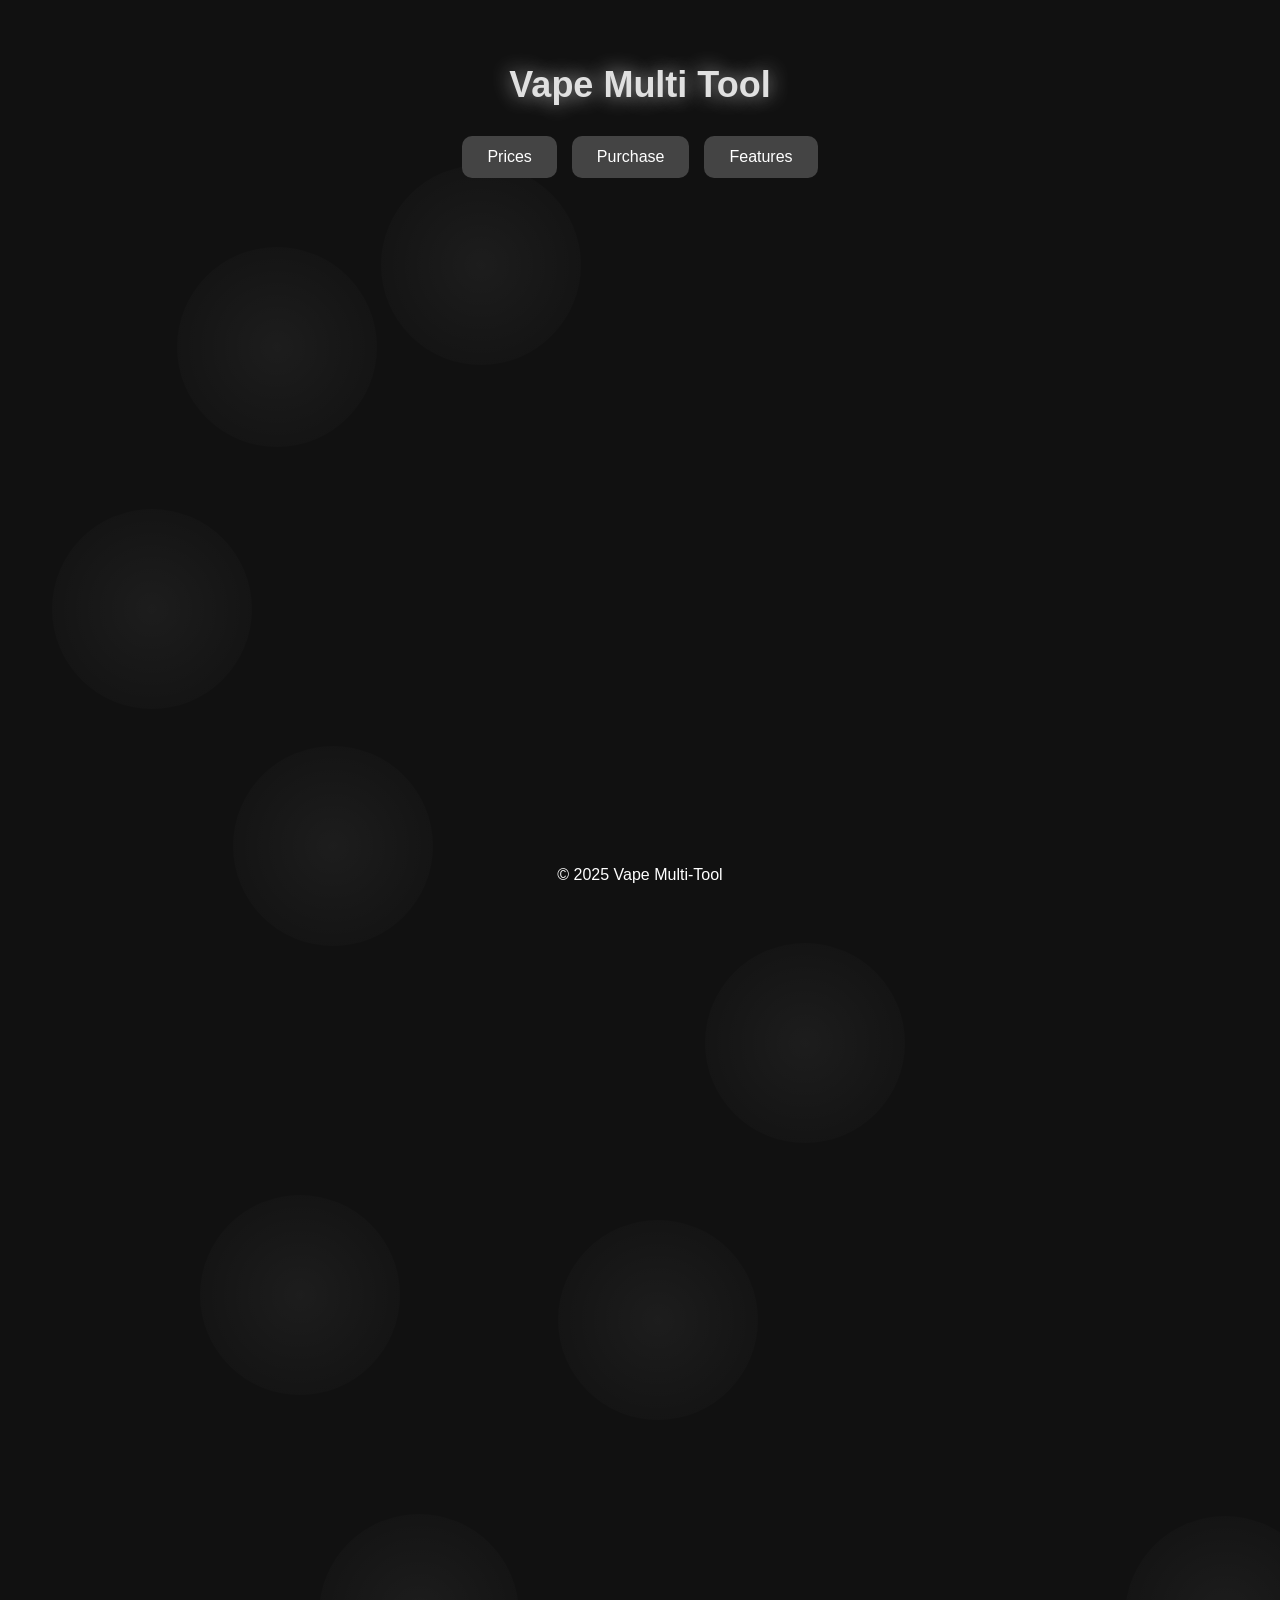
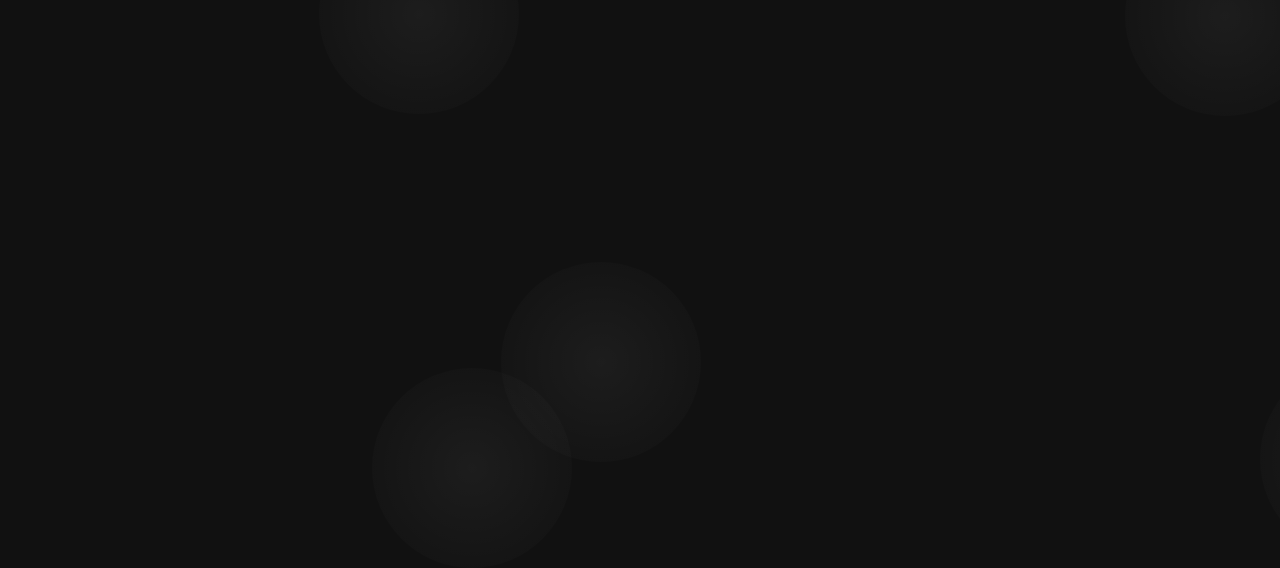
==== main.html @ c0564906 "Update main.html" ====
<!DOCTYPE html>
<html lang="en">
<head>
  <meta charset="UTF-8">
  <title>Vape Multi Tool</title>
  <meta name="viewport" content="width=device-width, initial-scale=1.0">
  <style>
    * { box-sizing: border-box; }
    body {
      margin: 0;
      padding: 0;
      background-color: #111;
      color: white;
      font-family: 'Segoe UI', Tahoma, Geneva, Verdana, sans-serif;
      overflow-x: hidden;
      min-height: 100vh;
      display: flex;
      flex-direction: column;
    }

    .content {
      position: relative;
      z-index: 2;
      padding: 40px 20px;
      max-width: 500px;
      margin: auto;
      flex-grow: 1;
    }

    h1 {
      text-align: center;
      font-size: 36px;
      color: #e0e0e0;
      text-shadow: 0 0 20px #aaa;
    }

    .button-container {
      display: flex;
      justify-content: center;
      gap: 15px;
      margin-top: 30px;
      flex-wrap: wrap;
    }

    .button-container button {
      background-color: #444;
      color: white;
      border: none;
      padding: 12px 25px;
      font-size: 16px;
      border-radius: 10px;
      cursor: pointer;
      transition: 0.3s;
    }

    .button-container button:hover {
      background-color: #666;
    }

    .dropdown-section {
      max-height: 0;
      overflow-y: auto;
      transition: max-height 0.5s ease, padding 0.5s ease;
      background-color: #222;
      padding: 0 20px;
      margin-top: 10px;
      border-radius: 15px;
      box-shadow: 0 0 20px rgba(255, 255, 255, 0.1);
    }

    .dropdown-section.show {
      padding: 20px;
      max-height: 600px;
    }

    .dropdown-section h2 {
      text-align: center;
      margin-bottom: 15px;
      color: #b47bff;
    }

    .dropdown-section ul {
      list-style: none;
      padding: 0;
    }

    .dropdown-section li {
      padding: 8px 0;
      border-bottom: 1px solid #444;
    }

    .dropdown-section select, .dropdown-section input[type="checkbox"] {
      margin-top: 5px;
    }

    .dropdown-section label {
      display: block;
      margin: 8px 0 5px;
    }

    .dropdown-section select {
      width: 100%;
      padding: 8px;
      border-radius: 8px;
      background-color: #333;
      color: white;
      border: none;
    }

    .checkbox-container {
      display: flex;
      align-items: center;
      gap: 10px;
      margin-top: 15px;
      cursor: pointer;
      user-select: none;
    }

    .checkbox-container input[type="checkbox"] {
      width: 18px;
      height: 18px;
    }

    .checkbox-container label {
      cursor: pointer;
    }

    .purchase-btn {
      background-color: #333;
      color: white;
      padding: 12px 25px;
      font-size: 16px;
      border-radius: 10px;
      border: none;
      cursor: pointer;
      transition: 0.3s;
      box-shadow: 0 0 10px rgba(255, 255, 255, 0.1);
    }

    .purchase-btn:hover {
      background-color: #555;
      box-shadow: 0 0 20px rgba(255, 255, 255, 0.3);
    }

    .smoke {
      position: absolute;
      width: 200px;
      height: 200px;
      background: radial-gradient(white, transparent);
      opacity: 0.05;
      animation: drift 50s infinite ease-in-out;
      border-radius: 50%;
      pointer-events: none;
      z-index: 0;
    }

    @keyframes drift {
      0% {
        transform: translate(-50%, 100vh) scale(0.8);
        opacity: 0.1;
      }
      70% {
        transform: translate(50vw, 0vh) scale(1);
        opacity: 0.05;
      }
      100% {
        transform: translate(-50%, -200px) scale(0);
        opacity: 0;
      }
    }

    ::-webkit-scrollbar {
      width: 8px;
    }

    ::-webkit-scrollbar-thumb {
      background: #555;
      border-radius: 10px;
    }

    ::-webkit-scrollbar-track {
      background: #333;
    }

    html, body {
      height: 100%;
      overflow-y: auto;
    }

    .footer {
      text-align: center;
      margin-top: 30px;
    }

    /* Modal */
    .modal {
      display: none;
      position: fixed;
      z-index: 999;
      padding-top: 100px;
      left: 0;
      top: 0;
      width: 100%;
      height: 100%;
      background-color: rgba(0, 0, 0, 0.8);
    }

    .modal-content {
      background-color: #222;
      margin: auto;
      padding: 30px;
      border-radius: 10px;
      width: 90%;
      max-width: 600px;
      color: white;
    }

    .close {
      color: #aaa;
      float: right;
      font-size: 28px;
      font-weight: bold;
      cursor: pointer;
    }

    .close:hover {
      color: white;
    }
  </style>
</head>
<body>

  <script>
    for (let i = 0; i < 12; i++) {
      const smoke = document.createElement('div');
      smoke.className = 'smoke';
      smoke.style.left = Math.random() * 100 + 'vw';
      smoke.style.top = Math.random() * 2000 + 'px';
      smoke.style.animationDelay = (Math.random() * 20) + 's';
      document.body.appendChild(smoke);
    }

    function togglePayment() {
      document.getElementById('paymentInfo').classList.toggle('show');
      document.getElementById('purchaseMenu').classList.remove('show');
      document.getElementById('featuresMenu').classList.remove('show');
    }

    function togglePurchase() {
      document.getElementById('purchaseMenu').classList.toggle('show');
      document.getElementById('paymentInfo').classList.remove('show');
      document.getElementById('featuresMenu').classList.remove('show');
    }

    function toggleFeatures() {
      document.getElementById('featuresMenu').classList.toggle('show');
      document.getElementById('paymentInfo').classList.remove('show');
      document.getElementById('purchaseMenu').classList.remove('show');
    }

    function confirmPurchase() {
      const tosAgreed = document.getElementById('tosCheck').checked;
      const payment = document.getElementById('paymentType').value;
      const duration = document.getElementById('duration').value;
      if (!tosAgreed) {
        alert("You must agree to the Terms of Service before purchasing.");
        return;
      }
      alert(`You selected ${duration.toUpperCase()} plan with ${payment}. Proceeding to payment...`);
    }

    function showModal() {
      document.getElementById("tosModal").style.display = "block";
    }

    function closeModal() {
      document.getElementById("tosModal").style.display = "none";
    }

    window.onclick = function(event) {
      const modal = document.getElementById("tosModal");
      if (event.target == modal) {
        modal.style.display = "none";
      }
    }
  </script>

  <div class="content">
    <h1>Vape Multi Tool</h1>

    <div class="button-container">
      <button onclick="togglePayment()">Prices</button>
      <button onclick="togglePurchase()">Purchase</button>
      <button onclick="toggleFeatures()">Features</button>
    </div>

    <div class="dropdown-section" id="paymentInfo">
      <h2>Prices</h2>
      <ul>
        <li><strong>Lifetime:</strong></li>
        <li>Apple Pay - $50</li>
        <li>Cash app - $50</li>
        <li>Card - $50</li>
        <li>Crypto (BTC/ETH) - $50</li>
        <li><strong>Weekly:</strong></li>
        <li>Apple Pay - $15</li>
        <li>Cash app - $15</li>
        <li>Card - $15</li>
        <li>Crypto (BTC/ETH) - $15</li>
      </ul>
    </div>

    <div class="dropdown-section" id="purchaseMenu">
      <h2>Select Your Purchase</h2>

      <label for="paymentType">Payment Method:</label>
      <select id="paymentType">
        <option value="Apple Pay">Apple Pay</option>
        <option value="Cash App">Cash App</option>
        <option value="Card">Card</option>
        <option value="Crypto">Crypto (BTC, Solana, ETH)</option>
      </select>

      <label for="duration">Subscription Type:</label>
      <select id="duration">
        <option value="weekly">Weekly - $15</option>
        <option value="lifetime">Lifetime - $50</option>
      </select>

      <div class="checkbox-container" onclick="showModal()">
        <input type="checkbox" id="tosCheck">
        <label for="tosCheck">Agreed to the Terms of Service</label>
      </div>

      <div style="text-align:center; margin-top: 20px;">
        <button class="purchase-btn" onclick="confirmPurchase()">Confirm Purchase</button>
      </div>
    </div>

    <div class="dropdown-section" id="featuresMenu">
      <h2>Tool Features</h2>
      <ul>
        <li>Undetectable Injection</li>
        <li>Customizable Configs</li>
        <li>Auto Updates</li>
        <li>24/7 Support</li>
        <li>Multi-Platform Compatible</li>
        <li>Low System Impact</li>
      </ul>
    </div>
  </div>

  <div id="tosModal" class="modal">
    <div class="modal-content">
      <span class="close" onclick="closeModal()">&times;</span>
      <h2>Terms of Service</h2>
      <p>
        By agreeing to these terms, you acknowledge that any personal information you provide will be kept private and will not be shared with third parties. 
        This tool may interact with external systems or send packets to specified IPs/ports — but only with the explicit permission of the system owner.
      </p>
      <p>
        Any unauthorized reverse-engineering, cracking, deobfuscation, or misuse of this tool is strictly forbidden. If such activity is detected, your license/key 
        will be immediately revoked without refund. You agree to use this tool responsibly and lawfully.
      </p>
      <p>You release the creators from any liability due to misuse, and understand that no rebilling or blame will be directed to the developers.</p>
    </div>
  </div>

  <div class="footer">
    <p>&copy; 2025 Vape Multi-Tool</p>
  </div>

</body>
</html>
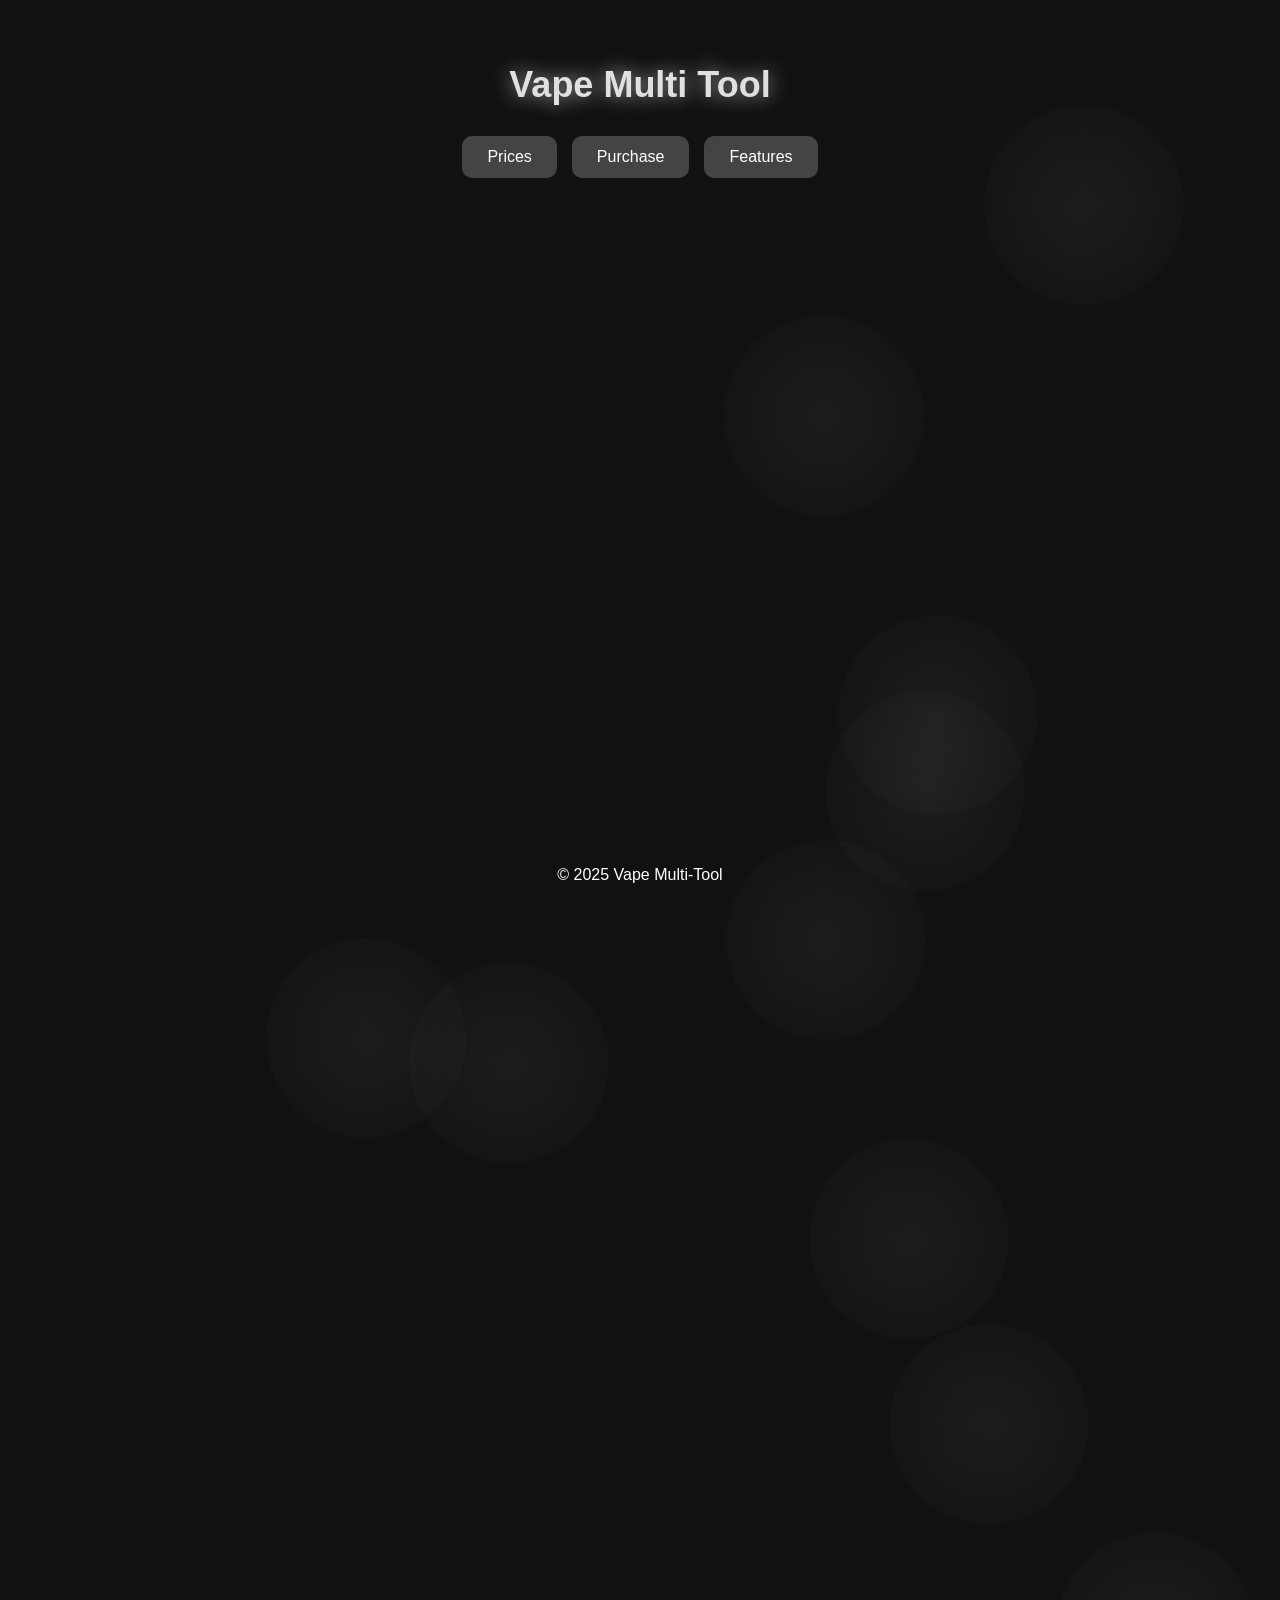
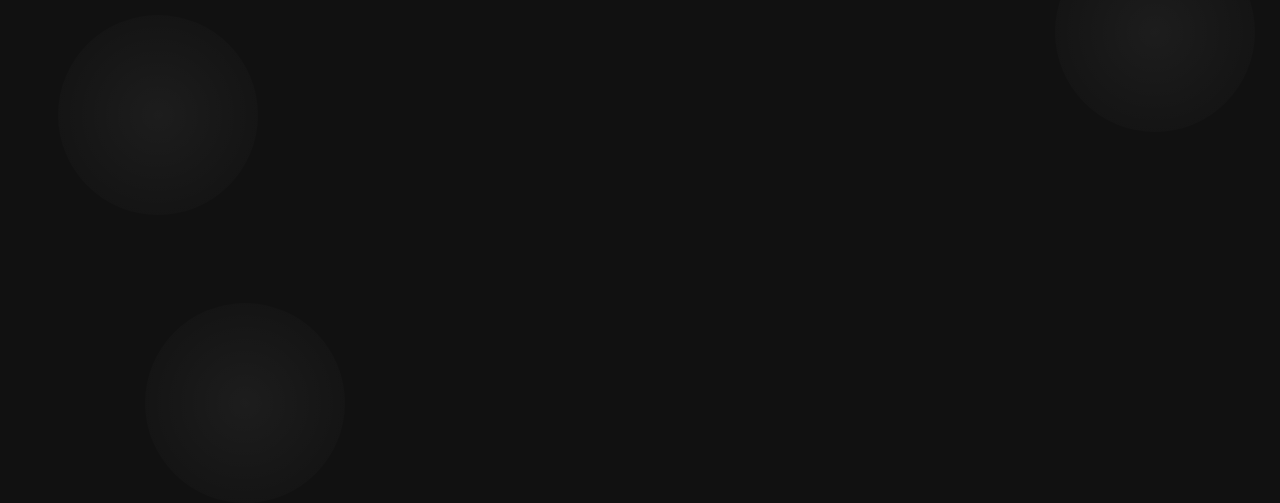
==== commit 6fae0ee1: "Update main.html" ====
--- a/main.html
+++ b/main.html
@@ -226,6 +226,35 @@
     .close:hover {
       color: white;
     }
+
+    /* Mobile Styles */
+    @media only screen and (max-width: 600px) {
+      .button-container {
+        flex-direction: column;
+        gap: 10px;
+      }
+
+      .dropdown-section {
+        max-height: 0;
+        overflow: hidden;
+        padding: 0;
+        transition: none;
+      }
+
+      .dropdown-section.show {
+        max-height: 600px;
+        padding: 20px;
+      }
+
+      .checkbox-container label {
+        font-size: 14px;
+      }
+
+      .purchase-btn {
+        width: 100%;
+        font-size: 18px;
+      }
+    }
   </style>
 </head>
 <body>
@@ -240,22 +269,37 @@
       document.body.appendChild(smoke);
     }
 
+    // Check if the user is on a mobile device
+    const isMobile = /Mobi|Android/i.test(navigator.userAgent);
+
     function togglePayment() {
-      document.getElementById('paymentInfo').classList.toggle('show');
-      document.getElementById('purchaseMenu').classList.remove('show');
-      document.getElementById('featuresMenu').classList.remove('show');
+      if (isMobile) {
+        document.getElementById('paymentInfo').classList.toggle('show');
+        document.getElementById('purchaseMenu').classList.remove('show');
+        document.getElementById('featuresMenu').classList.remove('show');
+      } else {
+        document.getElementById('paymentInfo').classList.toggle('show');
+      }
     }
 
     function togglePurchase() {
-      document.getElementById('purchaseMenu').classList.toggle('show');
-      document.getElementById('paymentInfo').classList.remove('show');
-      document.getElementById('featuresMenu').classList.remove('show');
+      if (isMobile) {
+        document.getElementById('purchaseMenu').classList.toggle('show');
+        document.getElementById('paymentInfo').classList.remove('show');
+        document.getElementById('featuresMenu').classList.remove('show');
+      } else {
+        document.getElementById('purchaseMenu').classList.toggle('show');
+      }
     }
 
     function toggleFeatures() {
-      document.getElementById('featuresMenu').classList.toggle('show');
-      document.getElementById('paymentInfo').classList.remove('show');
-      document.getElementById('purchaseMenu').classList.remove('show');
+      if (isMobile) {
+        document.getElementById('featuresMenu').classList.toggle('show');
+        document.getElementById('paymentInfo').classList.remove('show');
+        document.getElementById('purchaseMenu').classList.remove('show');
+      } else {
+        document.getElementById('featuresMenu').classList.toggle('show');
+      }
     }
 
     function confirmPurchase() {
@@ -275,13 +319,6 @@
 
     function closeModal() {
       document.getElementById("tosModal").style.display = "none";
-    }
-
-    window.onclick = function(event) {
-      const modal = document.getElementById("tosModal");
-      if (event.target == modal) {
-        modal.style.display = "none";
-      }
     }
   </script>
 
@@ -327,9 +364,9 @@
         <option value="lifetime">Lifetime - $50</option>
       </select>
 
-      <div class="checkbox-container" onclick="showModal()">
+      <div class="checkbox-container">
         <input type="checkbox" id="tosCheck">
-        <label for="tosCheck">Agreed to the Terms of Service</label>
+        <label for="tosCheck" onclick="showModal()">Agreed to the Terms of Service</label>
       </div>
 
       <div style="text-align:center; margin-top: 20px;">
@@ -340,12 +377,12 @@
     <div class="dropdown-section" id="featuresMenu">
       <h2>Tool Features</h2>
       <ul>
-        <li>Undetectable Injection</li>
-        <li>Customizable Configs</li>
-        <li>Auto Updates</li>
-        <li>24/7 Support</li>
-        <li>Multi-Platform Compatible</li>
-        <li>Low System Impact</li>
+        <li>DDos</li>
+        <li>IP To Location</li>
+        <li>IP To Open Ports</li>
+        <li>IP Grab</li>
+        <li>Discord Webhook Raid</li>
+        <li>There Will Be More In The Future!</li>
       </ul>
     </div>
   </div>
@@ -363,12 +400,13 @@
         will be immediately revoked without refund. You agree to use this tool responsibly and lawfully.
       </p>
       <p>You release the creators from any liability due to misuse, and understand that no rebilling or blame will be directed to the developers.</p>
+       </p>
+       </p>Breaking any tos rules you will lose your key and there will be no refund.</p>
     </div>
   </div>
 
   <div class="footer">
     <p>&copy; 2025 Vape Multi-Tool</p>
   </div>
-
 </body>
 </html>
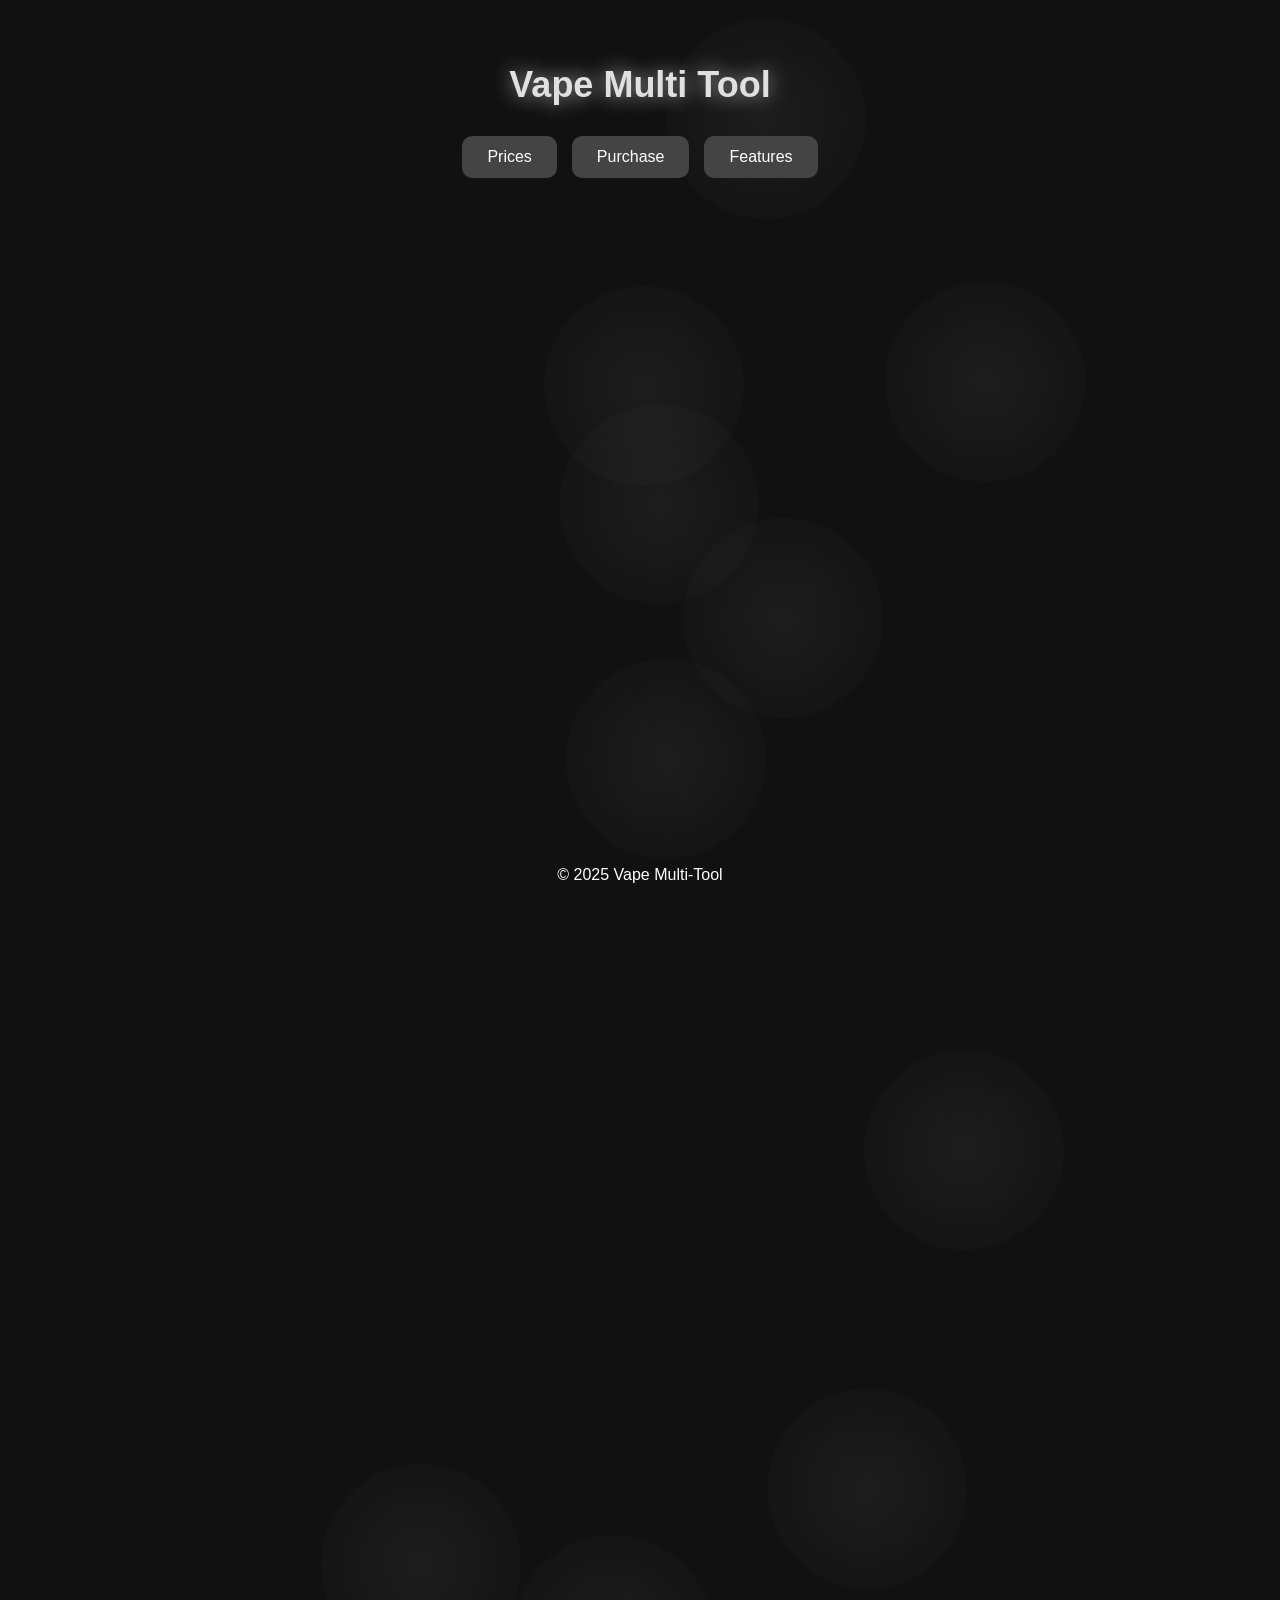
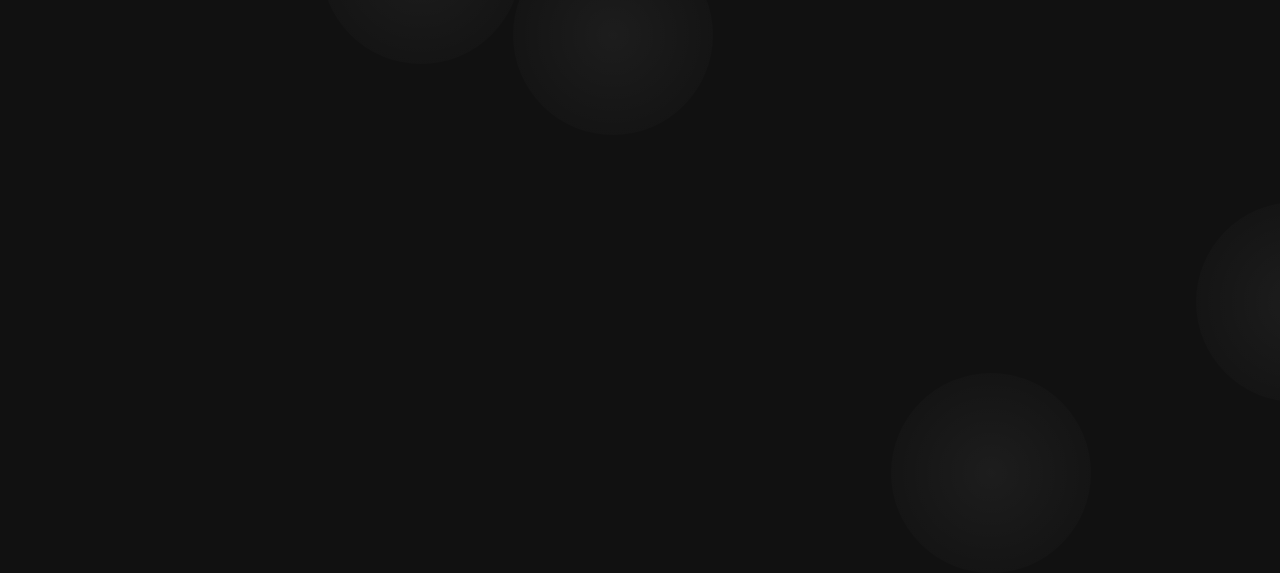
==== commit 344ea527: "Update main.html" ====
--- a/main.html
+++ b/main.html
@@ -272,34 +272,18 @@
     // Check if the user is on a mobile device
     const isMobile = /Mobi|Android/i.test(navigator.userAgent);
 
-    function togglePayment() {
-      if (isMobile) {
-        document.getElementById('paymentInfo').classList.toggle('show');
-        document.getElementById('purchaseMenu').classList.remove('show');
-        document.getElementById('featuresMenu').classList.remove('show');
-      } else {
-        document.getElementById('paymentInfo').classList.toggle('show');
-      }
-    }
-
-    function togglePurchase() {
-      if (isMobile) {
-        document.getElementById('purchaseMenu').classList.toggle('show');
-        document.getElementById('paymentInfo').classList.remove('show');
-        document.getElementById('featuresMenu').classList.remove('show');
-      } else {
-        document.getElementById('purchaseMenu').classList.toggle('show');
-      }
-    }
-
-    function toggleFeatures() {
-      if (isMobile) {
-        document.getElementById('featuresMenu').classList.toggle('show');
-        document.getElementById('paymentInfo').classList.remove('show');
-        document.getElementById('purchaseMenu').classList.remove('show');
-      } else {
-        document.getElementById('featuresMenu').classList.toggle('show');
-      }
+    function toggleSection(sectionId) {
+      // Close all other sections
+      const sections = document.querySelectorAll('.dropdown-section');
+      sections.forEach(section => {
+        if (section.id !== sectionId) {
+          section.classList.remove('show');
+        }
+      });
+
+      // Toggle the selected section
+      const selectedSection = document.getElementById(sectionId);
+      selectedSection.classList.toggle('show');
     }
 
     function confirmPurchase() {
@@ -326,9 +310,9 @@
     <h1>Vape Multi Tool</h1>
 
     <div class="button-container">
-      <button onclick="togglePayment()">Prices</button>
-      <button onclick="togglePurchase()">Purchase</button>
-      <button onclick="toggleFeatures()">Features</button>
+      <button onclick="toggleSection('paymentInfo')">Prices</button>
+      <button onclick="toggleSection('purchaseMenu')">Purchase</button>
+      <button onclick="toggleSection('featuresMenu')">Features</button>
     </div>
 
     <div class="dropdown-section" id="paymentInfo">
@@ -392,16 +376,12 @@
       <span class="close" onclick="closeModal()">&times;</span>
       <h2>Terms of Service</h2>
       <p>
-        By agreeing to these terms, you acknowledge that any personal information you provide will be kept private and will not be shared with third parties. 
-        This tool may interact with external systems or send packets to specified IPs/ports — but only with the explicit permission of the system owner.
+        By agreeing to these terms, you acknowledge that any personal information you provide will be kept private and will not be shared with third parties.
       </p>
       <p>
-        Any unauthorized reverse-engineering, cracking, deobfuscation, or misuse of this tool is strictly forbidden. If such activity is detected, your license/key 
-        will be immediately revoked without refund. You agree to use this tool responsibly and lawfully.
+        Unauthorized reverse-engineering, cracking, deobfuscation, or misuse of this tool is strictly forbidden. If such activity is detected, your license/key will be immediately revoked without refund.
       </p>
-      <p>You release the creators from any liability due to misuse, and understand that no rebilling or blame will be directed to the developers.</p>
-       </p>
-       </p>Breaking any tos rules you will lose your key and there will be no refund.</p>
+      <p>You agree to use this tool responsibly and lawfully.</p>
     </div>
   </div>
 
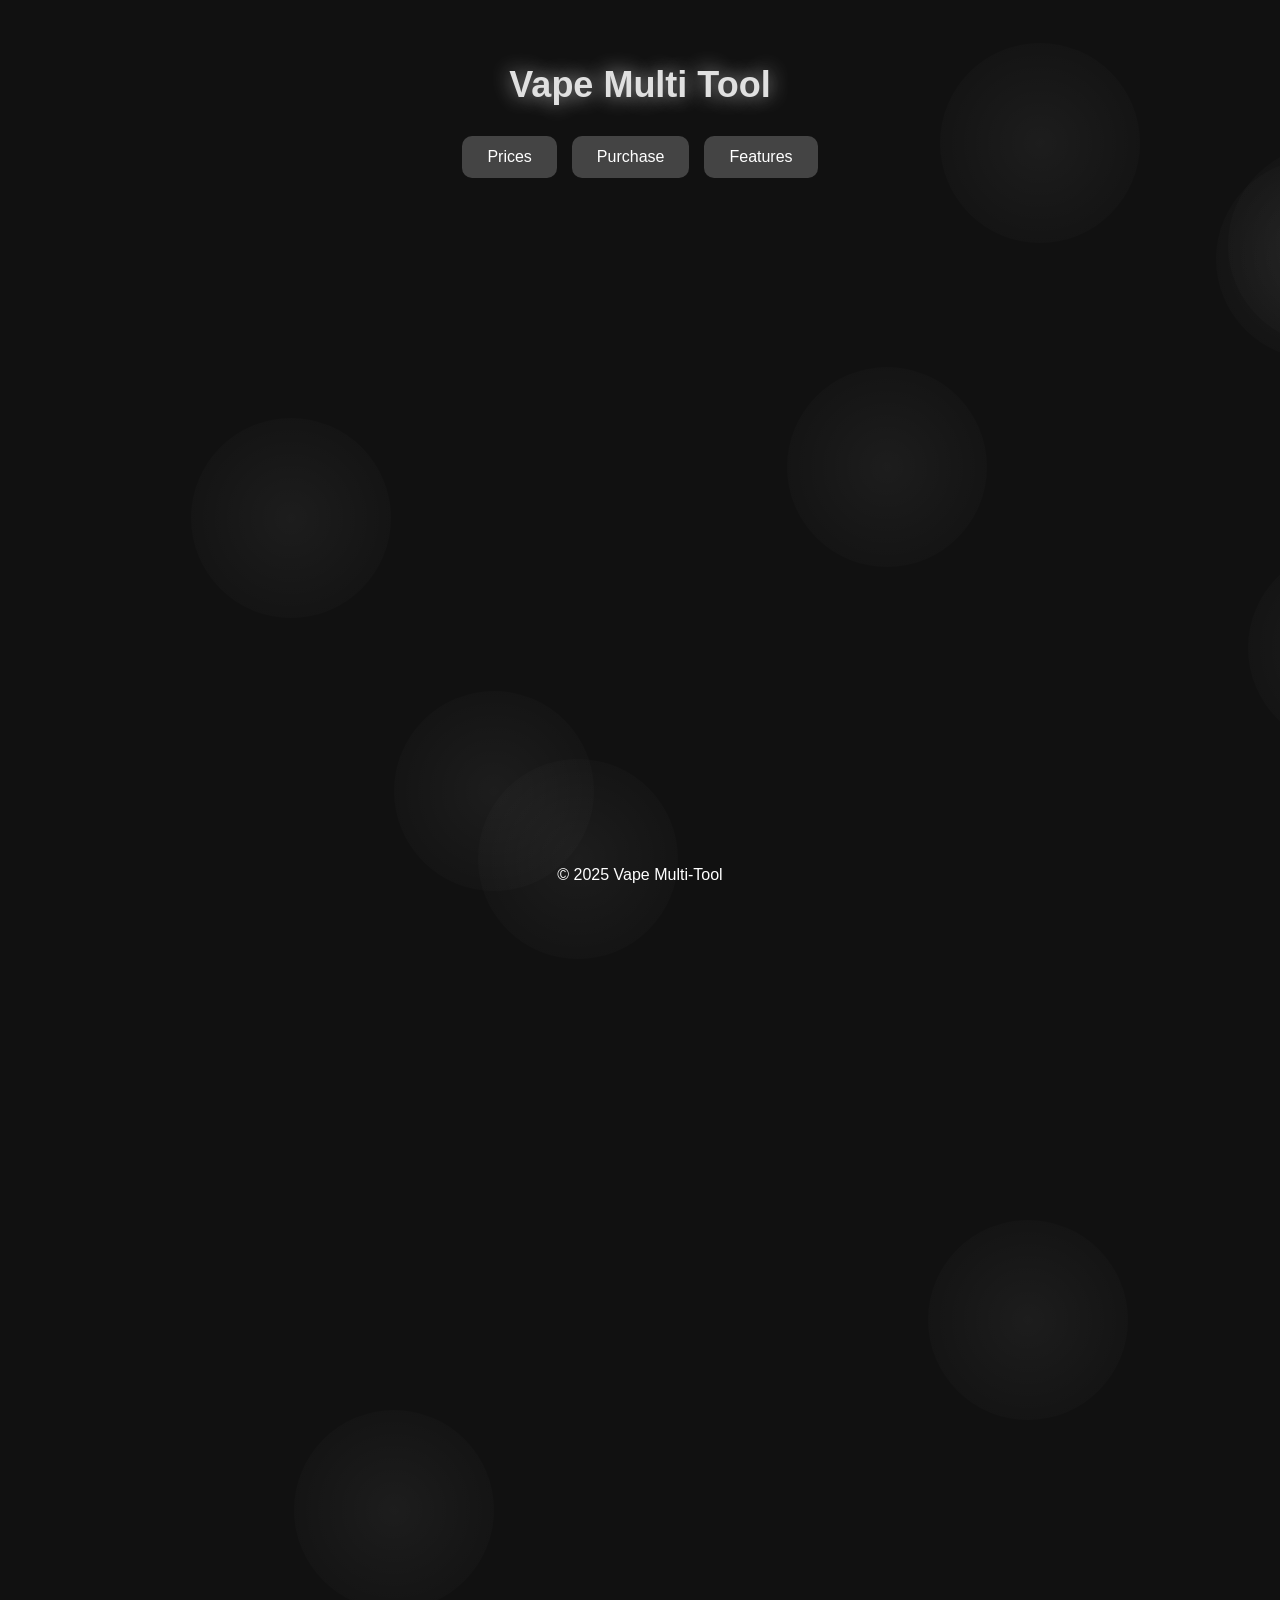
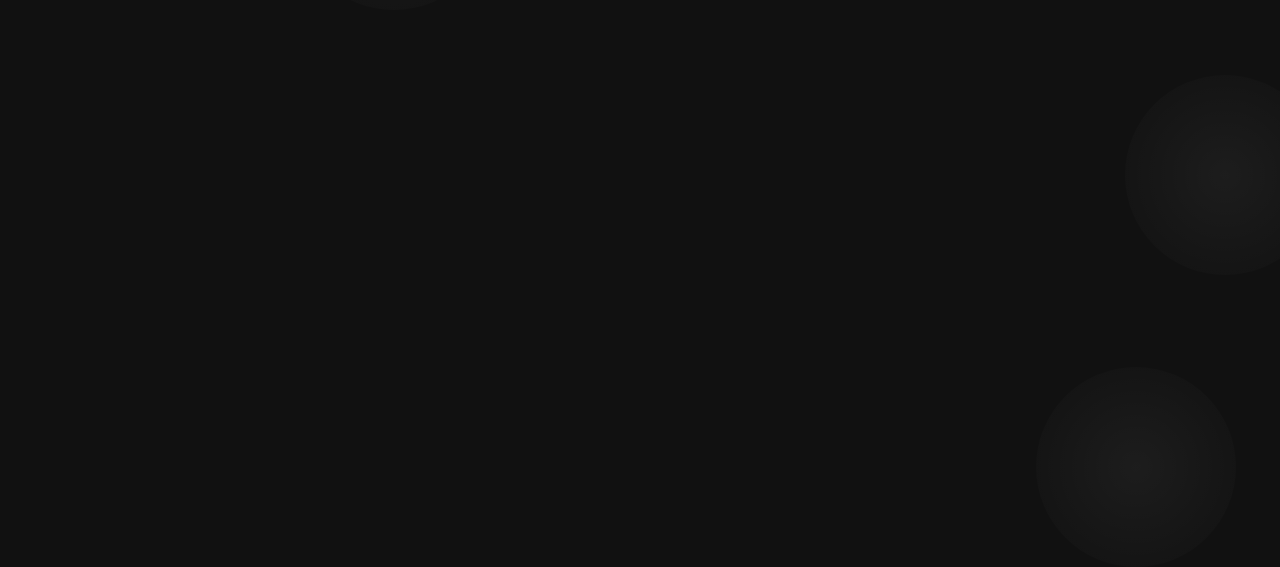
==== commit 299a91c2: "Update main.html" ====
--- a/main.html
+++ b/main.html
@@ -381,7 +381,7 @@
       <p>
         Unauthorized reverse-engineering, cracking, deobfuscation, or misuse of this tool is strictly forbidden. If such activity is detected, your license/key will be immediately revoked without refund.
       </p>
-      <p>You agree to use this tool responsibly and lawfully.</p>
+      <p>You agree to use this tool responsibly and lawfully and if you do not you will lose your key and there will be no refund.</p>
     </div>
   </div>
 
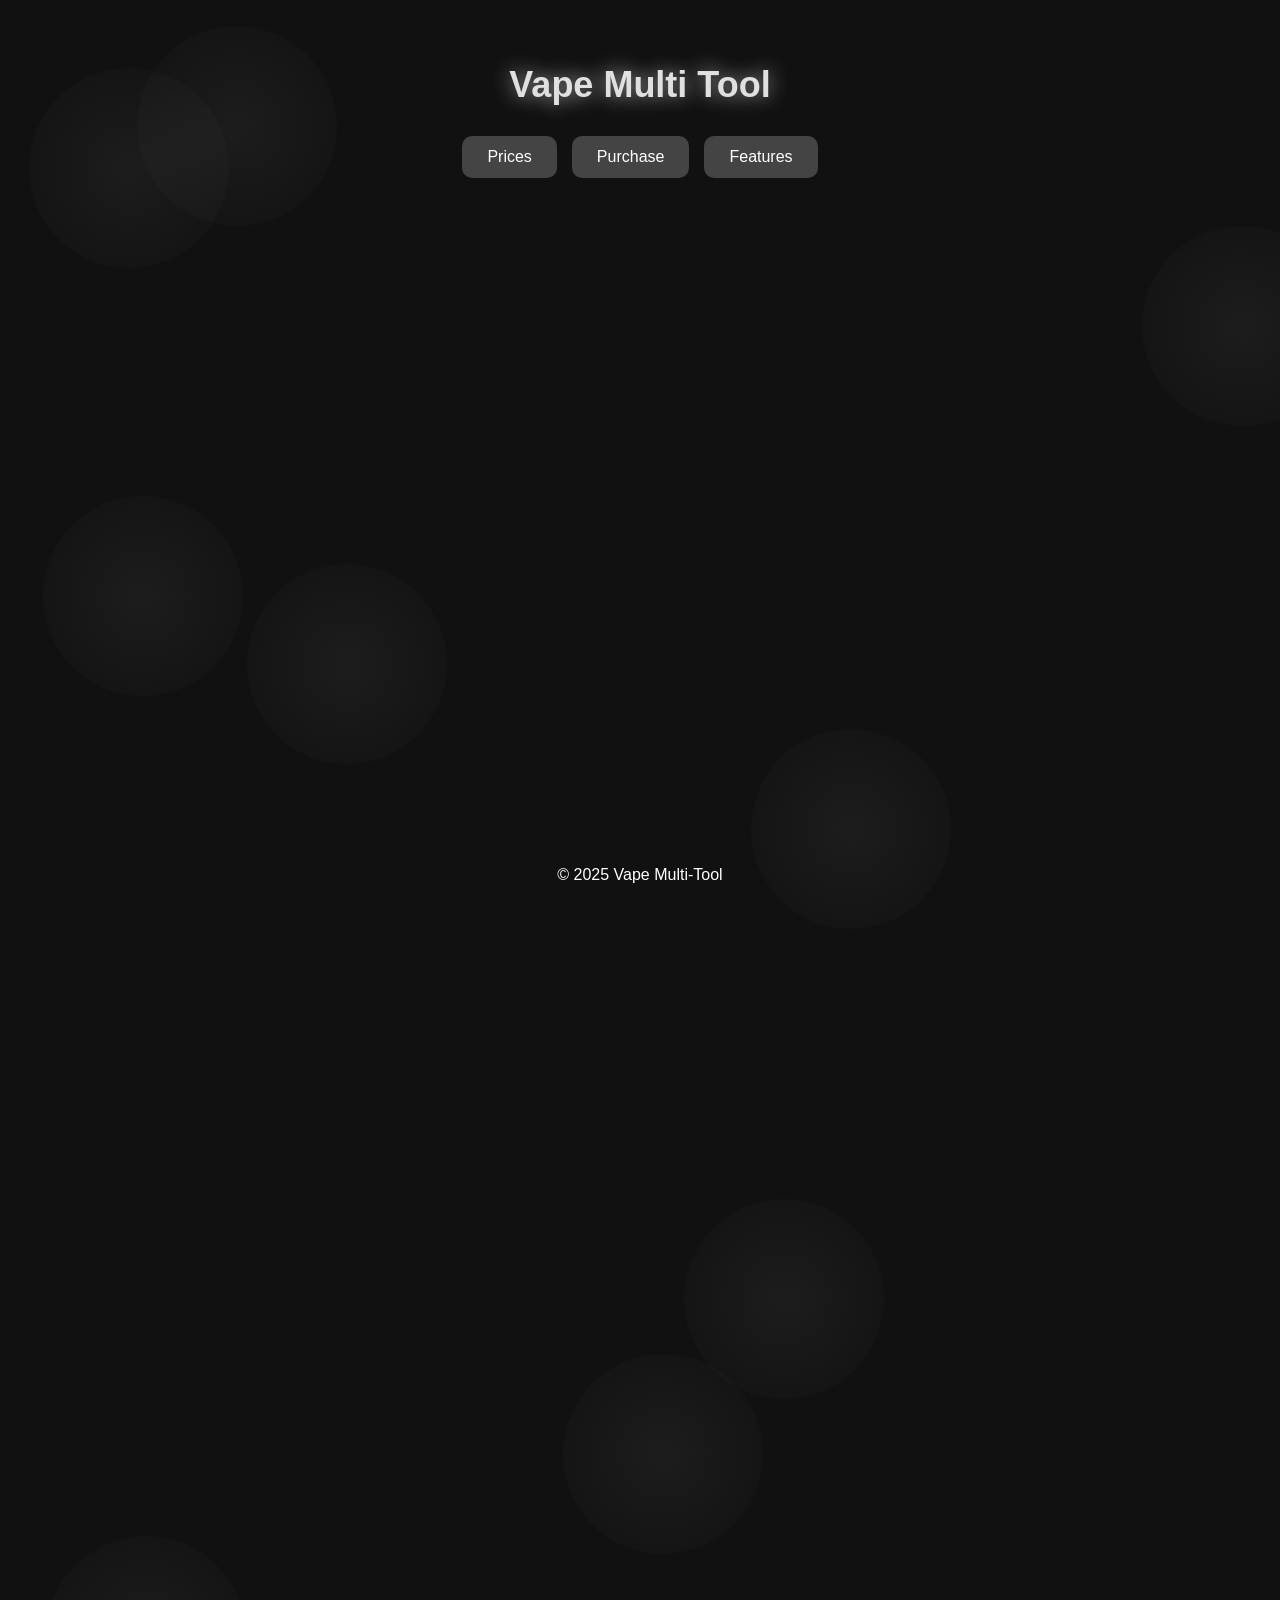
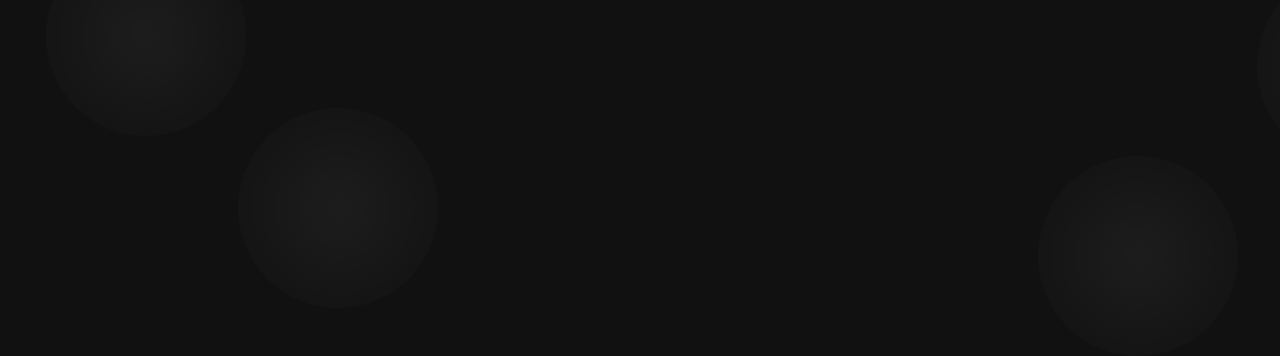
==== commit 5bcfc218: "Update main.html" ====
--- a/main.html
+++ b/main.html
@@ -319,15 +319,15 @@
       <h2>Prices</h2>
       <ul>
         <li><strong>Lifetime:</strong></li>
-        <li>Apple Pay - $50</li>
-        <li>Cash app - $50</li>
-        <li>Card - $50</li>
-        <li>Crypto (BTC/ETH) - $50</li>
+        <li>Apple Pay - $49.99</li>
+        <li>Cash app - $49.99</li>
+        <li>Card - $49.99</li>
+        <li>Crypto (BTC/ETH) - $49.99</li>
         <li><strong>Weekly:</strong></li>
-        <li>Apple Pay - $15</li>
-        <li>Cash app - $15</li>
-        <li>Card - $15</li>
-        <li>Crypto (BTC/ETH) - $15</li>
+        <li>Apple Pay - $14.99</li>
+        <li>Cash app - $14.99</li>
+        <li>Card - $14.99</li>
+        <li>Crypto (BTC/ETH) - $14.99</li>
       </ul>
     </div>
 
@@ -344,8 +344,8 @@
 
       <label for="duration">Subscription Type:</label>
       <select id="duration">
-        <option value="weekly">Weekly - $15</option>
-        <option value="lifetime">Lifetime - $50</option>
+        <option value="weekly">Weekly - $14.99</option>
+        <option value="lifetime">Lifetime - $40.99</option>
       </select>
 
       <div class="checkbox-container">
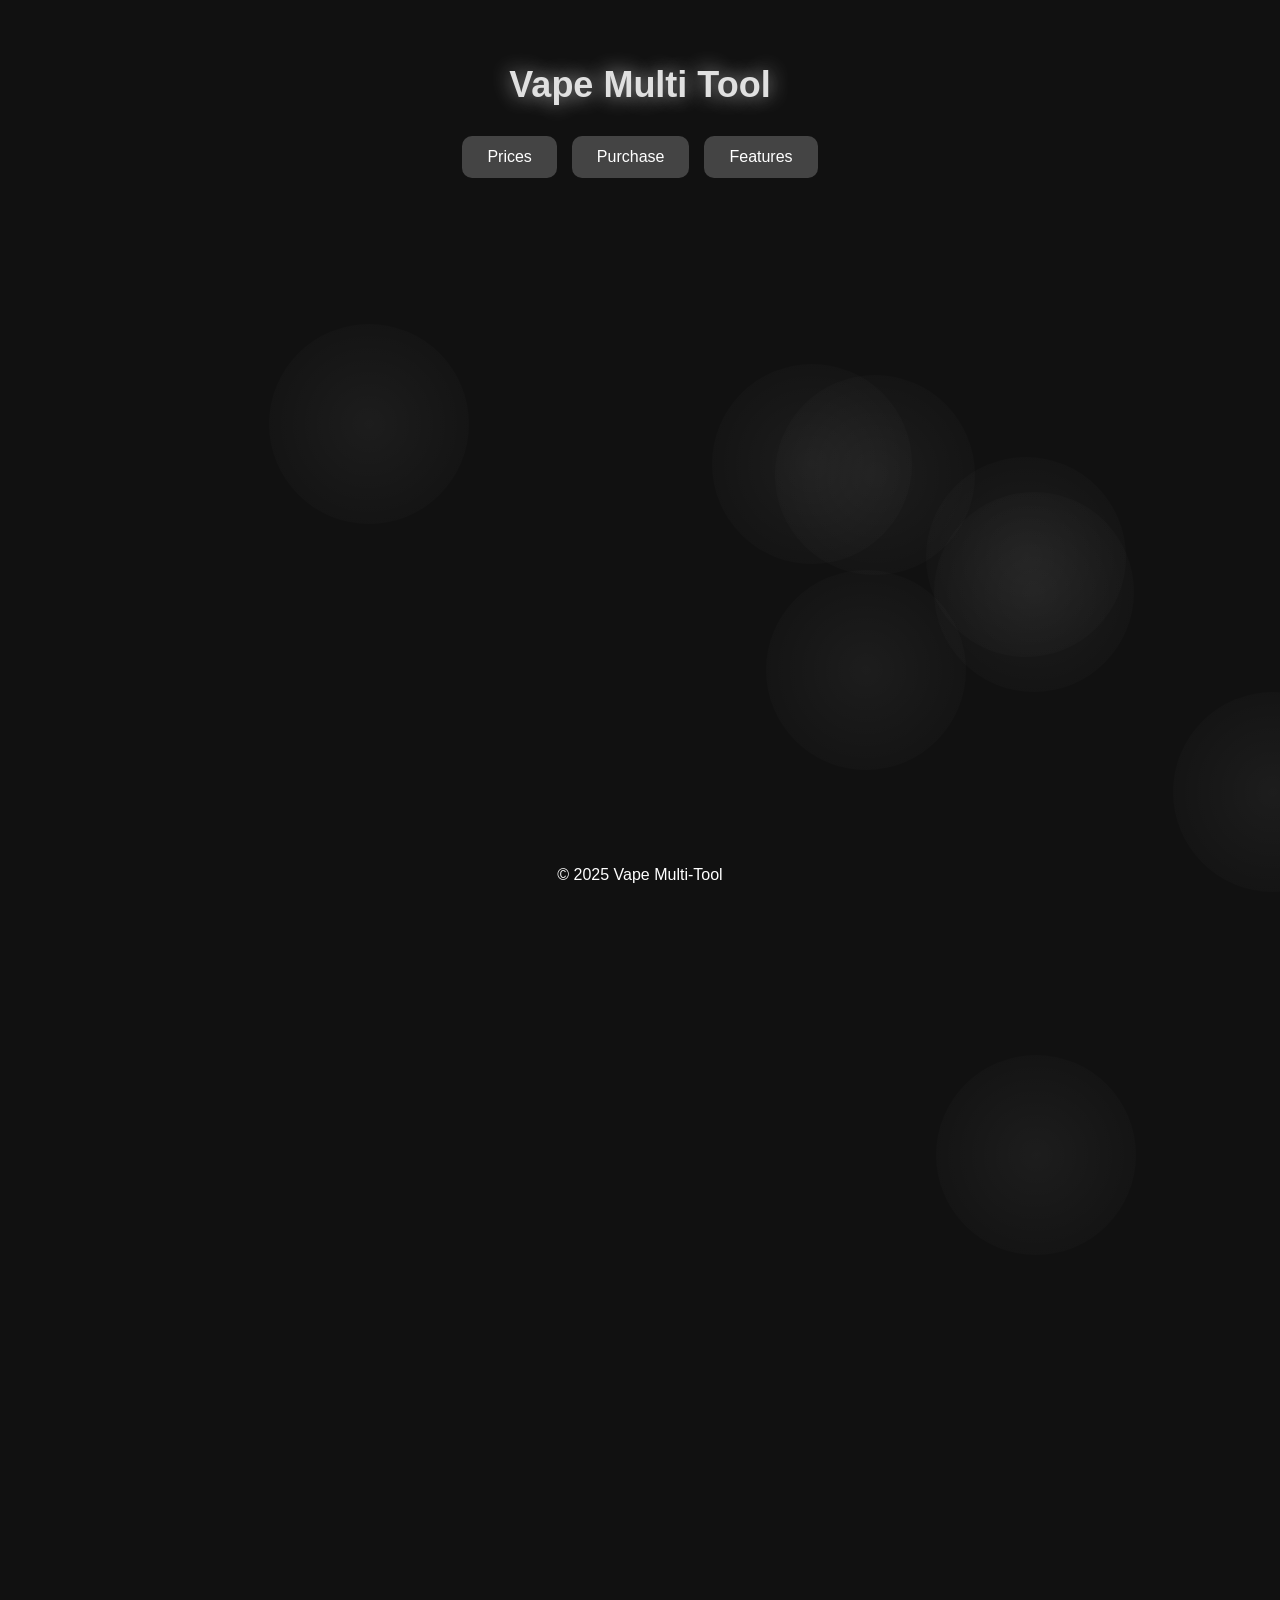
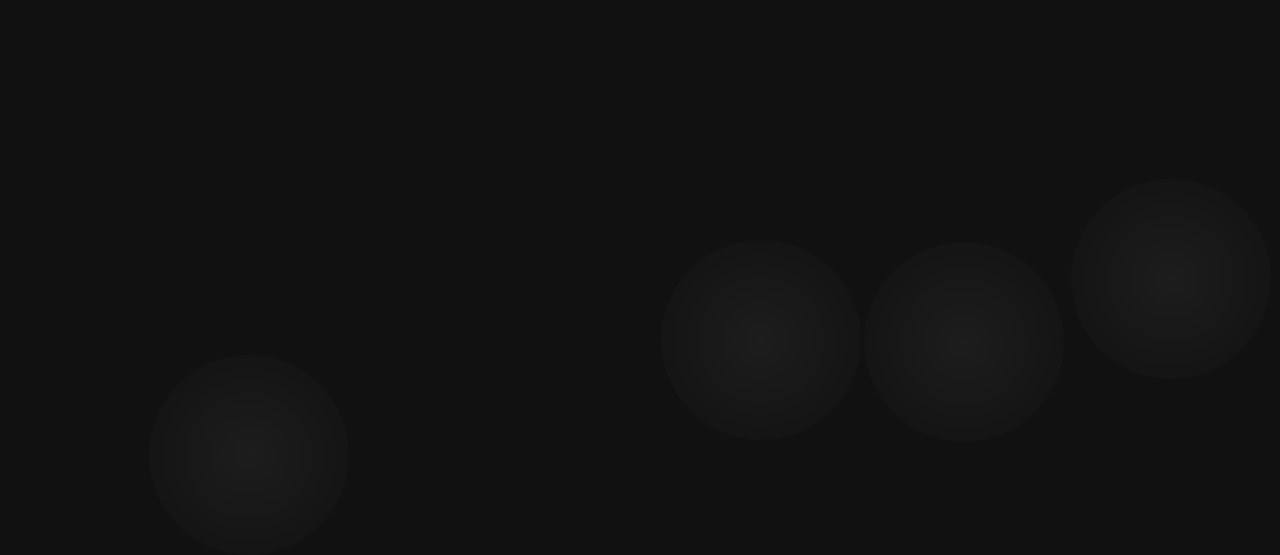
==== commit ad0875e8: "Update main.html" ====
--- a/main.html
+++ b/main.html
@@ -345,7 +345,7 @@
       <label for="duration">Subscription Type:</label>
       <select id="duration">
         <option value="weekly">Weekly - $14.99</option>
-        <option value="lifetime">Lifetime - $40.99</option>
+        <option value="lifetime">Lifetime - $49.99</option>
       </select>
 
       <div class="checkbox-container">
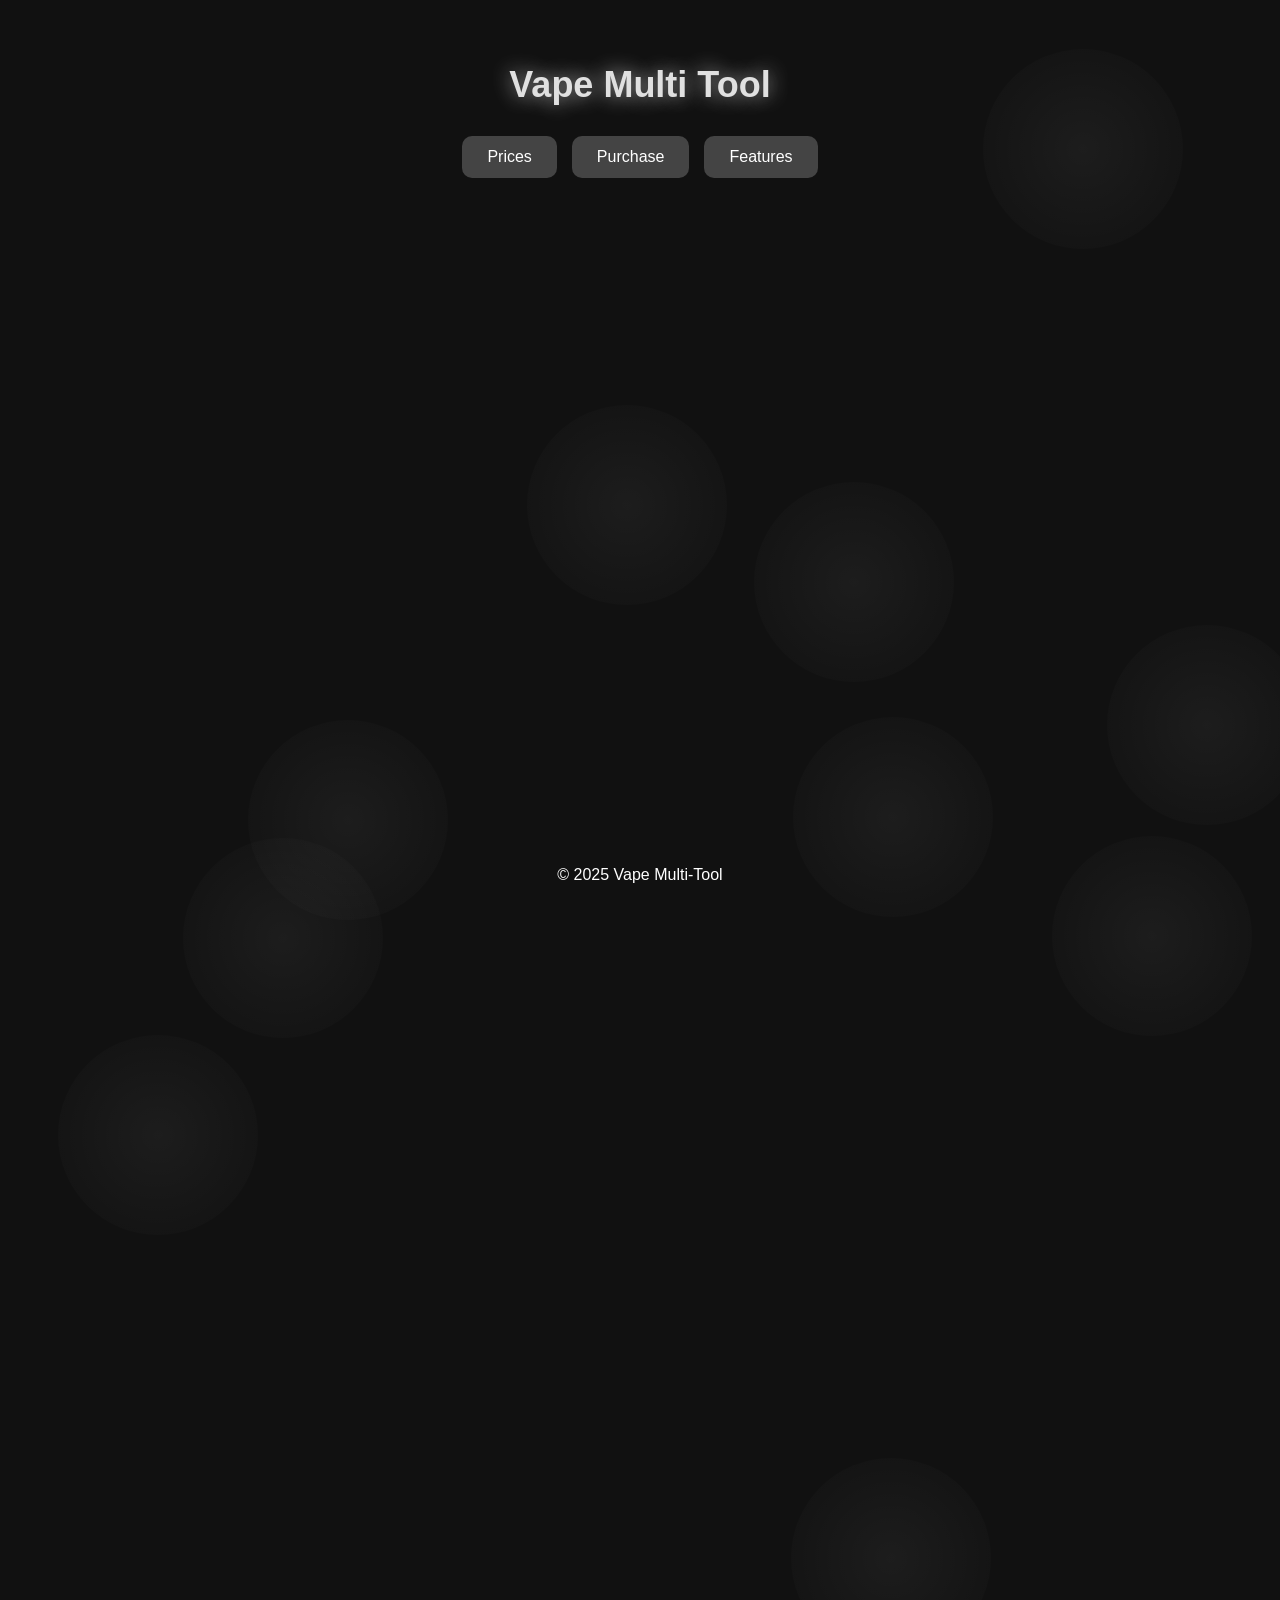
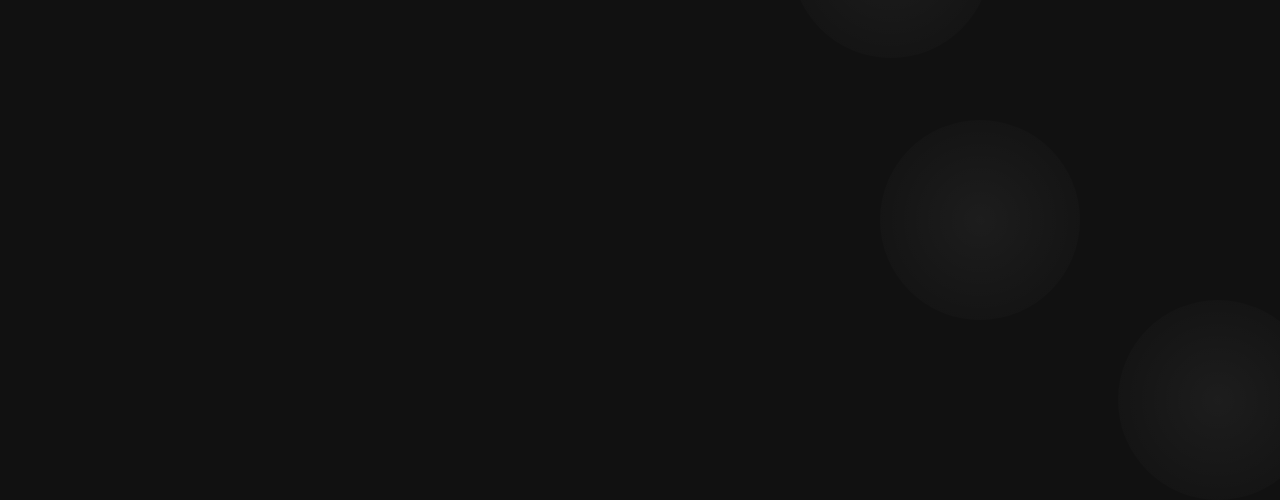
==== commit e62e201c: "Update main.html" ====
--- a/main.html
+++ b/main.html
@@ -259,52 +259,59 @@
 </head>
 <body>
 
-  <script>
-    for (let i = 0; i < 12; i++) {
-      const smoke = document.createElement('div');
-      smoke.className = 'smoke';
-      smoke.style.left = Math.random() * 100 + 'vw';
-      smoke.style.top = Math.random() * 2000 + 'px';
-      smoke.style.animationDelay = (Math.random() * 20) + 's';
-      document.body.appendChild(smoke);
-    }
-
-    // Check if the user is on a mobile device
-    const isMobile = /Mobi|Android/i.test(navigator.userAgent);
-
-    function toggleSection(sectionId) {
-      // Close all other sections
-      const sections = document.querySelectorAll('.dropdown-section');
-      sections.forEach(section => {
-        if (section.id !== sectionId) {
-          section.classList.remove('show');
-        }
-      });
-
-      // Toggle the selected section
-      const selectedSection = document.getElementById(sectionId);
-      selectedSection.classList.toggle('show');
-    }
-
-    function confirmPurchase() {
-      const tosAgreed = document.getElementById('tosCheck').checked;
-      const payment = document.getElementById('paymentType').value;
-      const duration = document.getElementById('duration').value;
-      if (!tosAgreed) {
-        alert("You must agree to the Terms of Service before purchasing.");
-        return;
-      }
+<script>
+  for (let i = 0; i < 12; i++) {
+    const smoke = document.createElement('div');
+    smoke.className = 'smoke';
+    smoke.style.left = Math.random() * 100 + 'vw';
+    smoke.style.top = Math.random() * 2000 + 'px';
+    smoke.style.animationDelay = (Math.random() * 20) + 's';
+    document.body.appendChild(smoke);
+  }
+
+  // Check if the user is on a mobile device
+  const isMobile = /Mobi|Android/i.test(navigator.userAgent);
+
+  function toggleSection(sectionId) {
+    // Close all other sections
+    const sections = document.querySelectorAll('.dropdown-section');
+    sections.forEach(section => {
+      if (section.id !== sectionId) {
+        section.classList.remove('show');
+      }
+    });
+
+    // Toggle the selected section
+    const selectedSection = document.getElementById(sectionId);
+    selectedSection.classList.toggle('show');
+  }
+
+  function confirmPurchase() {
+    const tosAgreed = document.getElementById('tosCheck').checked;
+    const payment = document.getElementById('paymentType').value;
+    const duration = document.getElementById('duration').value;
+    if (!tosAgreed) {
+      alert("You must agree to the Terms of Service before purchasing.");
+      return;
+    }
+
+    if (payment === "Cash App") {
+      // Redirect to the Cash App link
+      window.location.href = "https://cash.app/$m0dzzzz";
+    } else {
       alert(`You selected ${duration.toUpperCase()} plan with ${payment}. Proceeding to payment...`);
     }
-
-    function showModal() {
-      document.getElementById("tosModal").style.display = "block";
-    }
-
-    function closeModal() {
-      document.getElementById("tosModal").style.display = "none";
-    }
-  </script>
+  }
+
+  function showModal() {
+    document.getElementById("tosModal").style.display = "block";
+  }
+
+  function closeModal() {
+    document.getElementById("tosModal").style.display = "none";
+  }
+</script>
+
 
   <div class="content">
     <h1>Vape Multi Tool</h1>
@@ -327,7 +334,7 @@
         <li>Apple Pay - $14.99</li>
         <li>Cash app - $14.99</li>
         <li>Card - $14.99</li>
-        <li>Crypto (BTC/ETH) - $14.99</li>
+        <li>Crypto (BTC & Solana) - $14.99</li>
       </ul>
     </div>
 
@@ -339,7 +346,7 @@
         <option value="Apple Pay">Apple Pay</option>
         <option value="Cash App">Cash App</option>
         <option value="Card">Card</option>
-        <option value="Crypto">Crypto (BTC, Solana, ETH)</option>
+        <option value="Crypto">Crypto (BTC & Solana)</option>
       </select>
 
       <label for="duration">Subscription Type:</label>
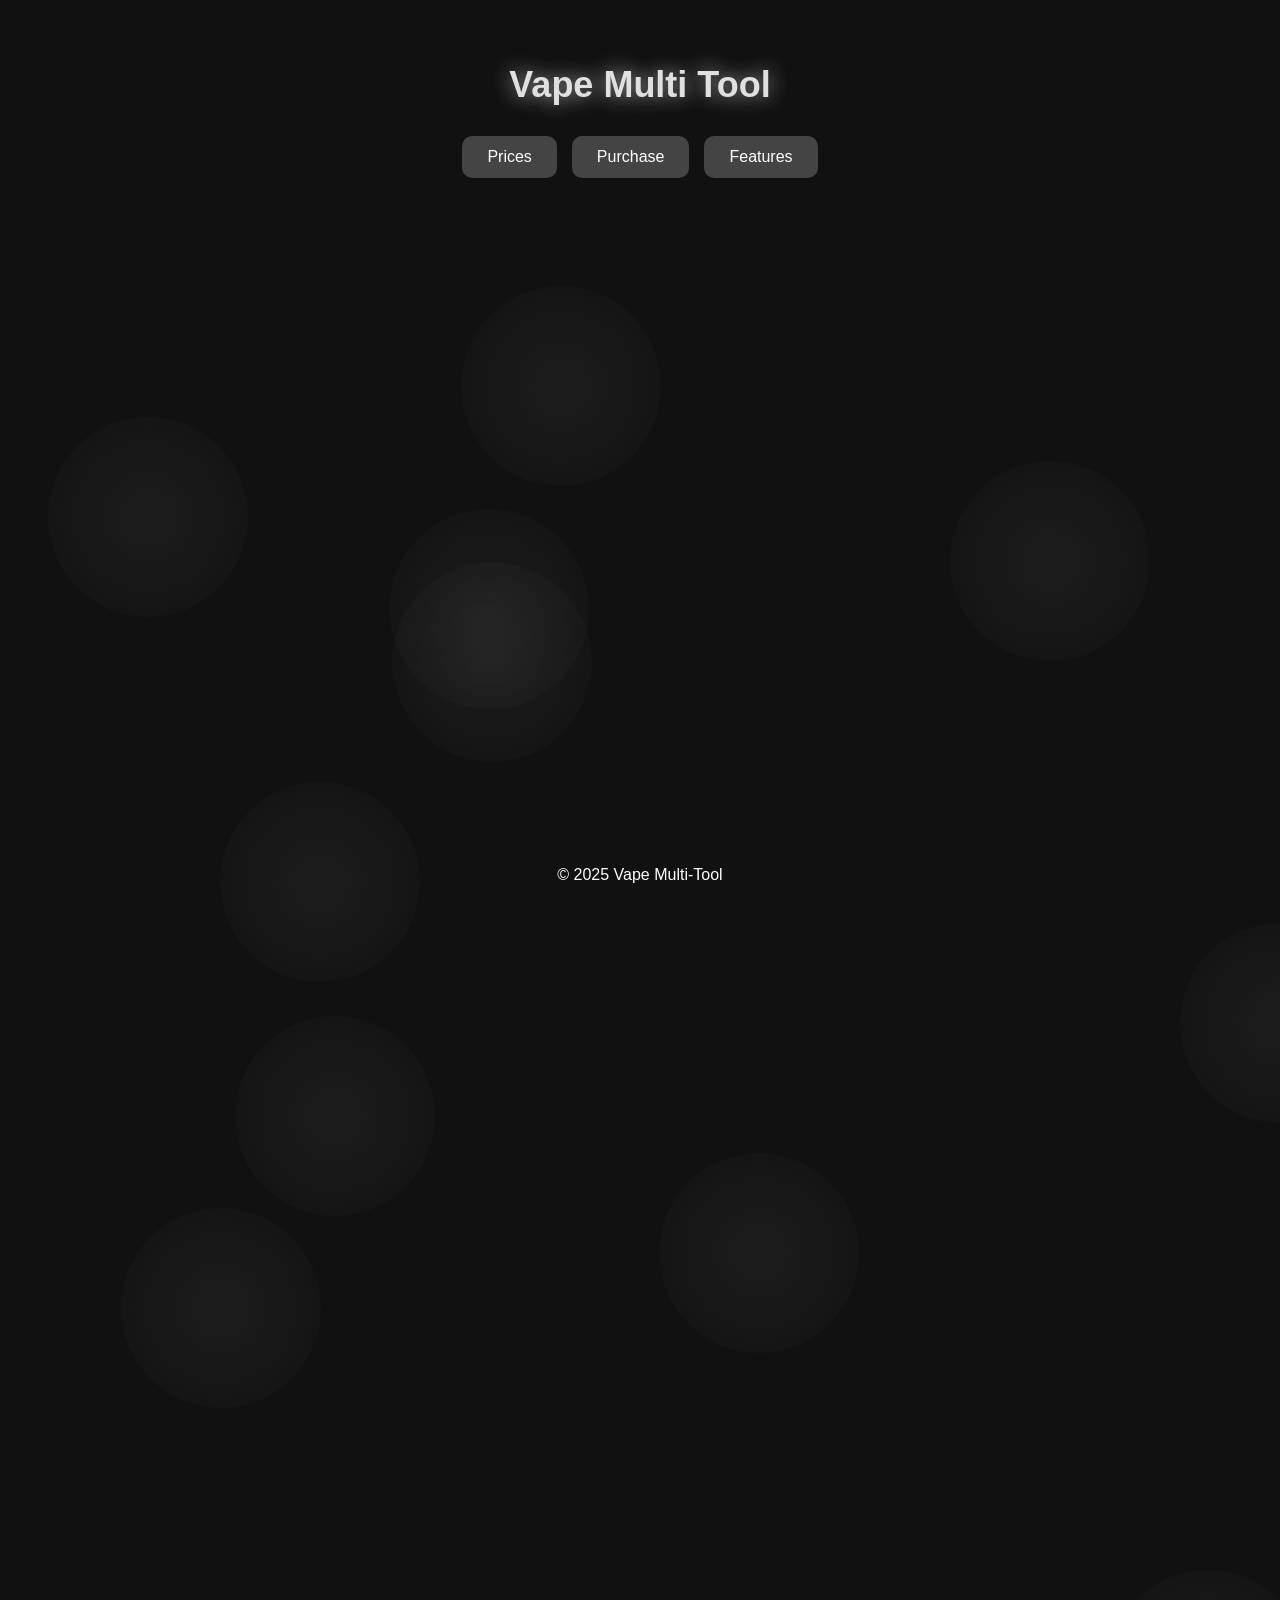
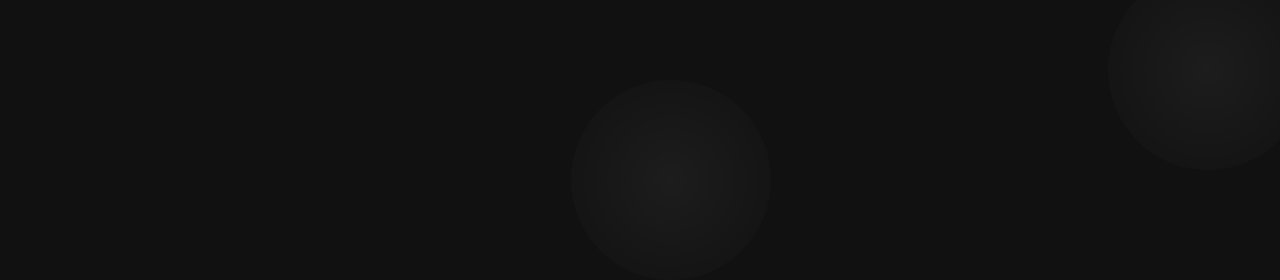
==== commit e137bb98: "Update main.html" ====
--- a/main.html
+++ b/main.html
@@ -259,59 +259,58 @@
 </head>
 <body>
 
-<script>
-  for (let i = 0; i < 12; i++) {
-    const smoke = document.createElement('div');
-    smoke.className = 'smoke';
-    smoke.style.left = Math.random() * 100 + 'vw';
-    smoke.style.top = Math.random() * 2000 + 'px';
-    smoke.style.animationDelay = (Math.random() * 20) + 's';
-    document.body.appendChild(smoke);
-  }
-
-  // Check if the user is on a mobile device
-  const isMobile = /Mobi|Android/i.test(navigator.userAgent);
-
-  function toggleSection(sectionId) {
-    // Close all other sections
-    const sections = document.querySelectorAll('.dropdown-section');
-    sections.forEach(section => {
-      if (section.id !== sectionId) {
-        section.classList.remove('show');
-      }
-    });
-
-    // Toggle the selected section
-    const selectedSection = document.getElementById(sectionId);
-    selectedSection.classList.toggle('show');
-  }
-
+  <script>
+    for (let i = 0; i < 12; i++) {
+      const smoke = document.createElement('div');
+      smoke.className = 'smoke';
+      smoke.style.left = Math.random() * 100 + 'vw';
+      smoke.style.top = Math.random() * 2000 + 'px';
+      smoke.style.animationDelay = (Math.random() * 20) + 's';
+      document.body.appendChild(smoke);
+    }
+
+    const isMobile = /Mobi|Android/i.test(navigator.userAgent);
+
+    function toggleSection(sectionId) {
+      const sections = document.querySelectorAll('.dropdown-section');
+      sections.forEach(section => {
+        if (section.id !== sectionId) {
+          section.classList.remove('show');
+        }
+      });
+
+      const selectedSection = document.getElementById(sectionId);
+      selectedSection.classList.toggle('show');
+    }
+    
   function confirmPurchase() {
     const tosAgreed = document.getElementById('tosCheck').checked;
     const payment = document.getElementById('paymentType').value;
     const duration = document.getElementById('duration').value;
+
     if (!tosAgreed) {
       alert("You must agree to the Terms of Service before purchasing.");
       return;
     }
 
     if (payment === "Cash App") {
-      // Redirect to the Cash App link
-      window.location.href = "https://cash.app/$m0dzzzz";
+      const amount = duration === "weekly" ? 15 : 50;
+      const url = `https://cash.app/$m0dzzzz/${amount}`;
+      window.open(url, "_blank");
     } else {
       alert(`You selected ${duration.toUpperCase()} plan with ${payment}. Proceeding to payment...`);
     }
   }
 
-  function showModal() {
-    document.getElementById("tosModal").style.display = "block";
-  }
-
-  function closeModal() {
-    document.getElementById("tosModal").style.display = "none";
-  }
-</script>
-
+
+    function showModal() {
+      document.getElementById("tosModal").style.display = "block";
+    }
+
+    function closeModal() {
+      document.getElementById("tosModal").style.display = "none";
+    }
+  </script>
 
   <div class="content">
     <h1>Vape Multi Tool</h1>
@@ -329,7 +328,7 @@
         <li>Apple Pay - $49.99</li>
         <li>Cash app - $49.99</li>
         <li>Card - $49.99</li>
-        <li>Crypto (BTC/ETH) - $49.99</li>
+        <li>Crypto (BTC & Solana) - $49.99</li>
         <li><strong>Weekly:</strong></li>
         <li>Apple Pay - $14.99</li>
         <li>Cash app - $14.99</li>
